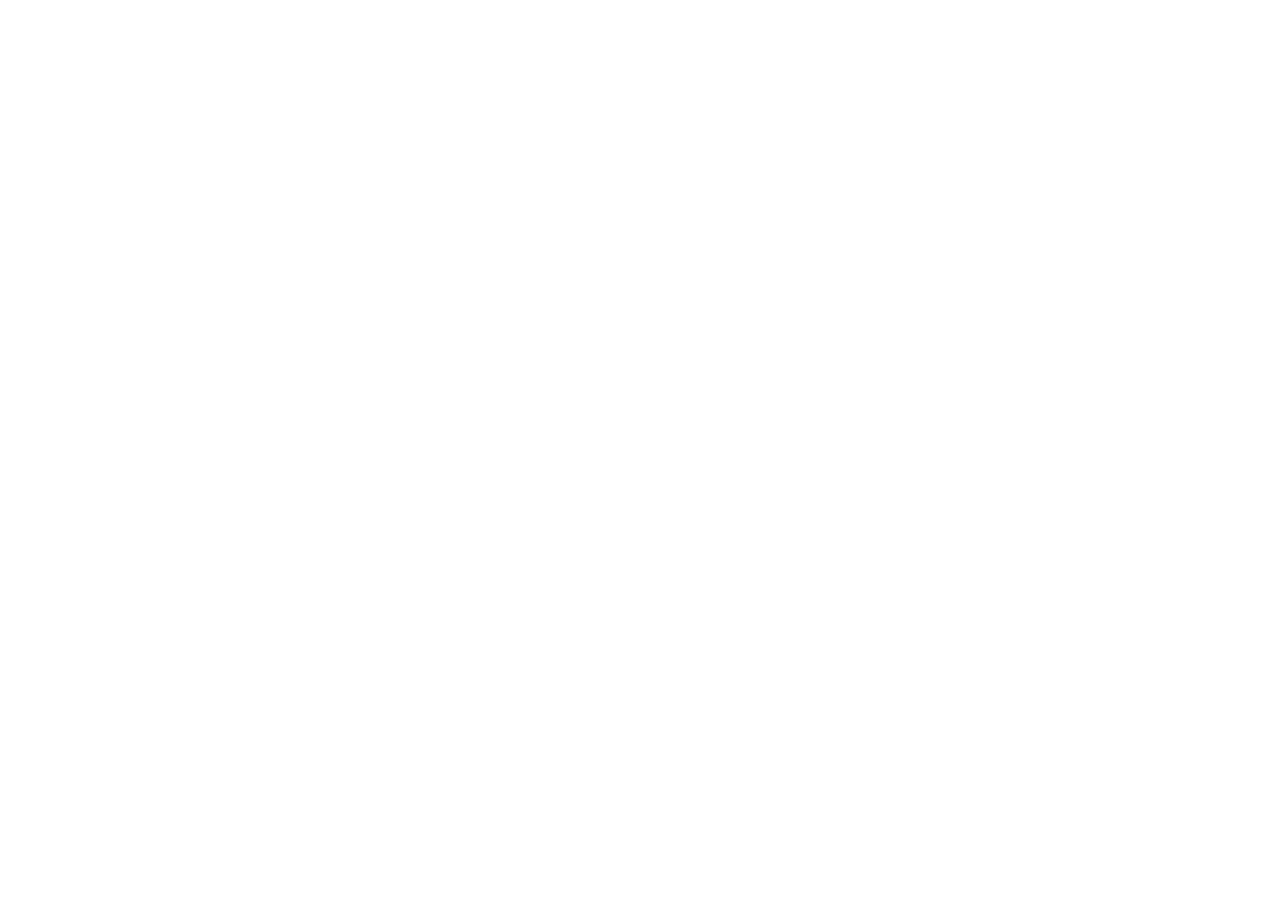
==== index.html @ 57c8b22a "initial commit" ====
<!DOCTYPE html>
<html>
<head>
  <meta charset="utf-8" />
  <meta http-equiv="X-UA-Compatible" content="IE=edge">
  <title>Mega Travel</title>
  <meta name="viewport" content="width=device-width, initial-scale=1">
  <link rel="stylesheet" type="text/css" media="screen" href="main.css">
  <link rel="shortcut icon" href="img/logo.PNG" type="image/png">
  <script src="https://ajax.googleapis.com/ajax/libs/jquery/3.3.1/jquery.min.js"></script>
  <script src="https://maxcdn.bootstrapcdn.com/bootstrap/3.3.7/js/bootstrap.min.js"></script>
</head>
<body>
  
</body>
</html>
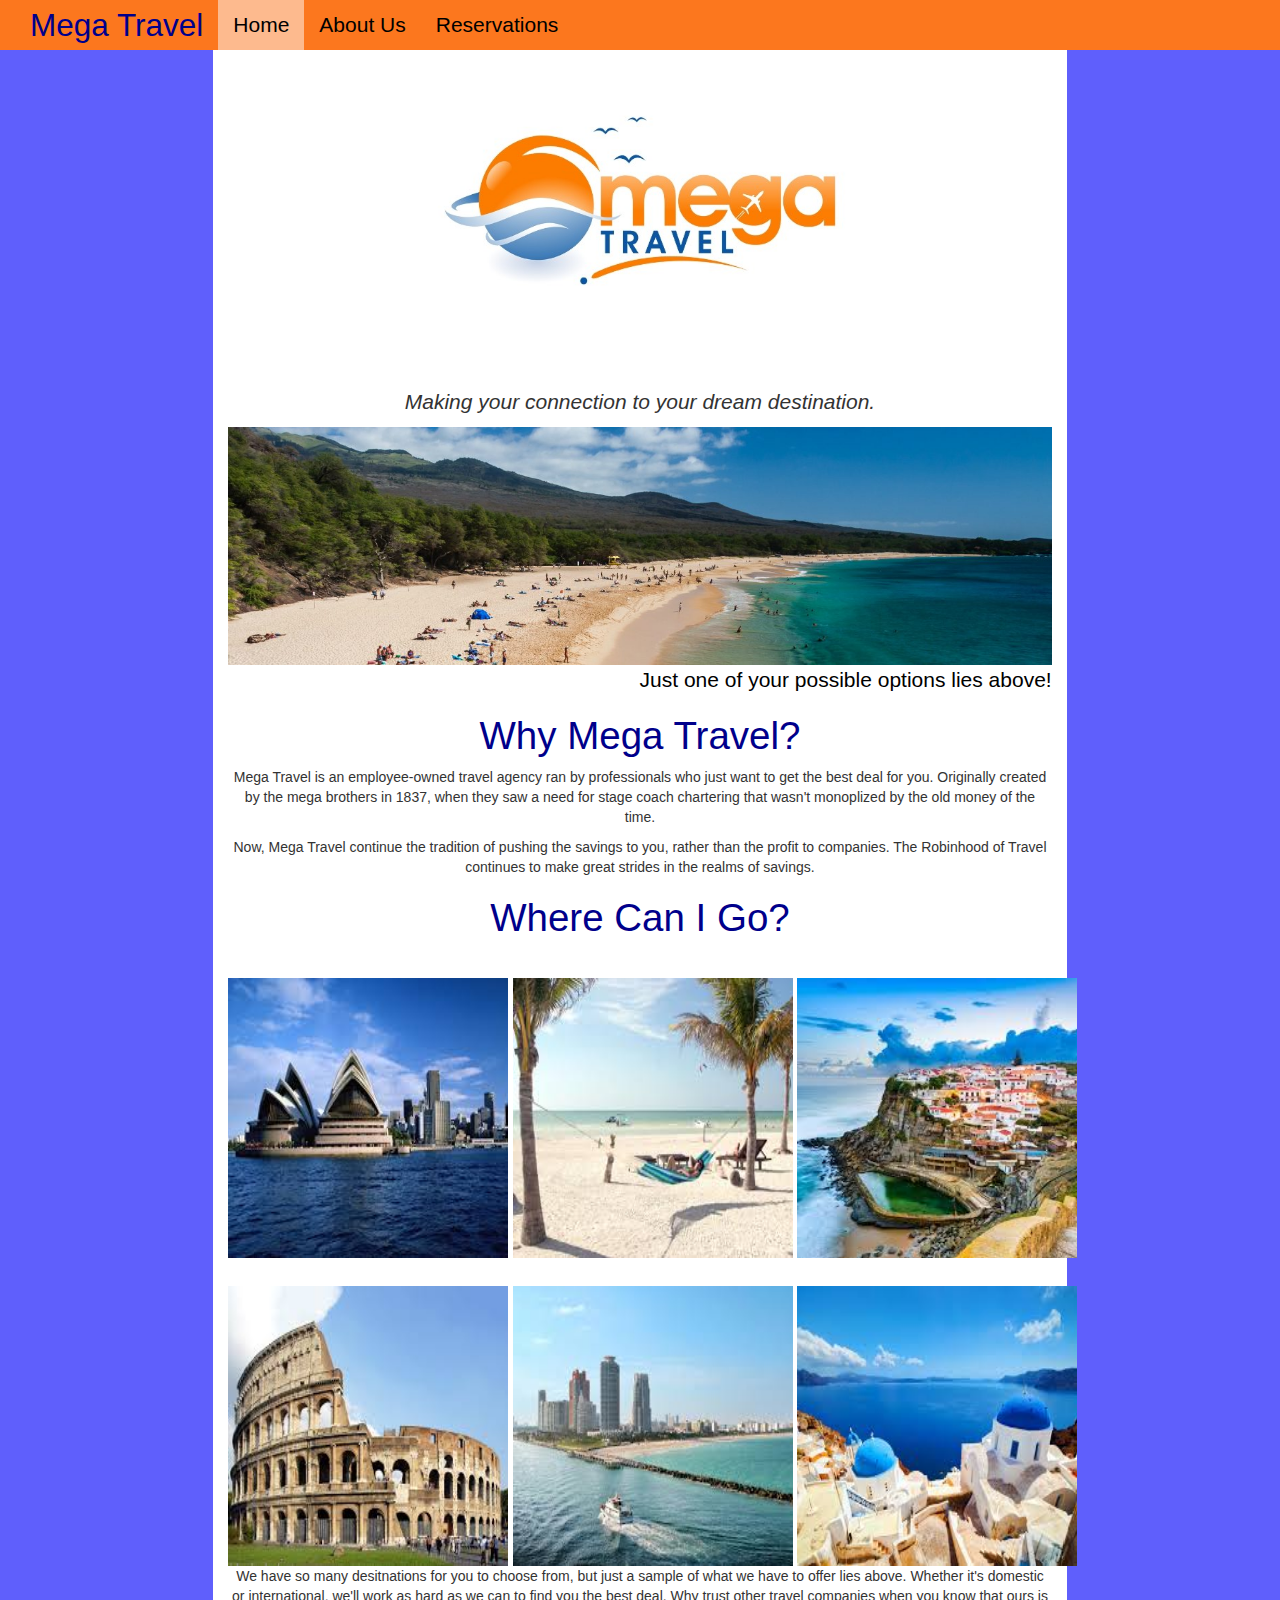
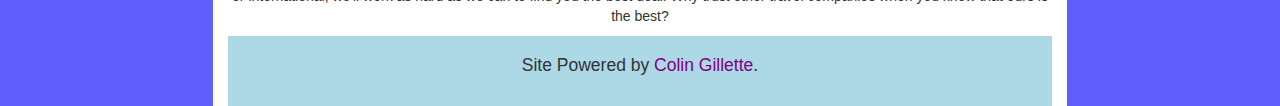
==== commit 773bc59d: "homepage" ====
--- a/index.html
+++ b/index.html
@@ -5,12 +5,106 @@
   <meta http-equiv="X-UA-Compatible" content="IE=edge">
   <title>Mega Travel</title>
   <meta name="viewport" content="width=device-width, initial-scale=1">
-  <link rel="stylesheet" type="text/css" media="screen" href="main.css">
+  <link rel="stylesheet" type="text/css" media="screen" href="styles/main.css">
+  <link rel="stylesheet" type="text/css" media="screen" href="styles/footer.css">
+  <link rel="stylesheet" type="text/css" media="screen" href="styles/nav.css">
   <link rel="shortcut icon" href="img/logo.PNG" type="image/png">
+  <link rel="stylesheet" href="https://maxcdn.bootstrapcdn.com/bootstrap/3.4.0/css/bootstrap.min.css">
   <script src="https://ajax.googleapis.com/ajax/libs/jquery/3.3.1/jquery.min.js"></script>
-  <script src="https://maxcdn.bootstrapcdn.com/bootstrap/3.3.7/js/bootstrap.min.js"></script>
+  <script src="https://maxcdn.bootstrapcdn.com/bootstrap/3.4.0/js/bootstrap.min.js"></script>
 </head>
 <body>
-  
+  <!-- Navbar -->
+  <nav id="main-nav" class="navbar-nav navbar-default navbar-fixed-top">
+    <div id="navbar" class="container-fluid">
+      <div class="navbar-header">
+        <button type="button" class="navbar-toggle" data-toggle="collapse" data-target="#myNavbar">
+          <span class="icon-bar"></span>
+          <span class="icon-bar"></span>
+          <span class="icon-bar"></span> 
+        </button>
+        <a id="brand" class="navbar-brand" href="#">Mega Travel</a>
+      </div>
+      <div class="collapse navbar-collapse" id="myNavbar">
+        <ul class="nav navbar-nav">
+          <li id="light-active"><a href="index.html" style="color: black">Home</a></li>
+          <li class="hover-active"><a href="about.html" style="color: black">About Us</a></li>
+          <li class="hover-active"><a href="reservations.html" style="color: black">Reservations</a></li>
+        </ul>
+      </div>
+    </div>
+  </nav>
+
+  <!-- Main Page -->
+  <div class="col-sm-2"></div>
+
+  <div class="col-sm-8 background-white">
+    <div class="text-center">
+      <!-- header -->
+      <div class="header">
+        <img class="header-logo" src="img/large-logo.jpg" alt="mega travel agency">
+        <p class="tagline"><i>Making your connection to your dream destination.</i></p>
+      </div>
+
+      <!-- Body -->
+      <div class="body">
+        <figure>
+          <img id="home-banner" src="img/home-banner.jpg" alt="possible desitnation">
+          <figcaption class="caption-right">Just one of your possible options lies above!</figcaption>
+        </figure>
+
+        <h2 class="section-header">Why Mega Travel?</h2>
+        <p class="body-text">
+          Mega Travel is an employee-owned travel agency ran by professionals who just want to get the best deal for you. 
+          Originally created by the mega brothers in 1837, when they saw a need for stage coach chartering that wasn't monoplized
+          by the old money of the time.
+        </p>
+        <p class="body-text">
+          Now, Mega Travel continue the tradition of pushing the savings to you, rather than the profit to companies. The Robinhood of
+          Travel continues to make great strides in the realms of savings.
+        </p>
+
+        <h2 class="section-header">Where Can I Go?</h2>
+        <div class="row text-center">
+          <div class="col-sm-4">
+              <figure class="tile-fig">
+                <img src="img/sydney.jpg" alt="Sydney Opera House, Australia" class="tile-img">
+              </figure>
+              <figure class="tile-fig">
+                <img src="img/rome.jpg" alt="Rome, Italy" class="tile-img">
+              </figure>
+          </div>
+          <div class="col-sm-4">
+            <figure class="tile-fig">
+              <img src="img/beach-hammock.jpg" alt="beach hammock" class="tile-img">
+            </figure>
+            <figure class="tile-fig">
+              <img src="img/ft-lauderdale.jpg" alt="Ft. Lauderdale" class="tile-img">
+            </figure>
+          </div>             
+          <div class="col-sm-4">
+            <figure class="tile-fig">
+              <img src="img/hill-town.jpg" alt="A town on a hill" class="tile-img">
+            </figure>
+            <figure class="tile-fig">
+              <img src="img/meikenos.jpg" alt="Meikenos, Greece" class="tile-img">
+            </figure>
+          </div>
+        </div>
+        <p class="body-text">
+          We have so many desitnations for you to choose from, but just a sample of what we have to offer lies above. Whether it's domestic
+          or international, we'll work as hard as we can to find you the best deal. Why trust other travel companies when you know that ours
+          is the best?
+        </p>
+      </div>
+    </div>
+
+    <div class="footer text-center">
+      <footer>
+          <p class="footer-text">Site Powered by <a id="cg-link" href="https://github.com/colingillette" target="_blank">Colin Gillette</a>.</p>
+        </footer>
+    </div>
+  </div>
+  <div class="col-sm-2"></div>
 </body>
 </html>--- a/styles/main.css
+++ b/styles/main.css
@@ -0,0 +1,44 @@
+.background-white {
+    background-color: white;
+}
+
+.caption-right {
+    color: black;
+    text-align: right;
+    font-size: 1.5em;
+}
+
+.header-logo {
+    margin-top: 1em;
+    width: 60%;
+}
+
+#home-banner {
+    width: 100%;
+}
+
+html {
+    background-color: rgb(95, 95, 252);
+}
+
+.figure-holder {
+    margin: auto;
+}
+
+.section-header {
+    color: darkblue;
+    font-size: 2.75em;
+}
+
+.tagline {
+    font-size: 1.5em;
+}
+
+.tile-fig {
+    margin-top: 2em;
+}
+
+.tile-img {
+    width: 20em;
+    height: 20em;
+}--- a/styles/footer.css
+++ b/styles/footer.css
@@ -0,0 +1,14 @@
+#cg-link {
+    color: purple;
+}
+
+footer {
+    background-color: lightblue;
+    height: 5em;
+    width: 100%;
+}
+
+.footer-text {
+    font-size: 1.25em;
+    padding-top: 1em;
+}--- a/styles/nav.css
+++ b/styles/nav.css
@@ -0,0 +1,25 @@
+#brand {
+    font-size: 1.5em;
+    color: darkblue;
+}
+
+.hover-active:hover {
+    background-color: rgb(253, 186, 142);
+}
+
+li:hover, .navbar-brand:hover {
+    font-weight: bold;
+}
+
+#light-active {
+    background-color: rgb(253, 186, 142);
+}
+
+#main-nav {
+    margin-top: 0px;
+}
+
+#navbar {
+    background-color: rgb(252, 119, 30);
+    font-size: 1.5em;
+}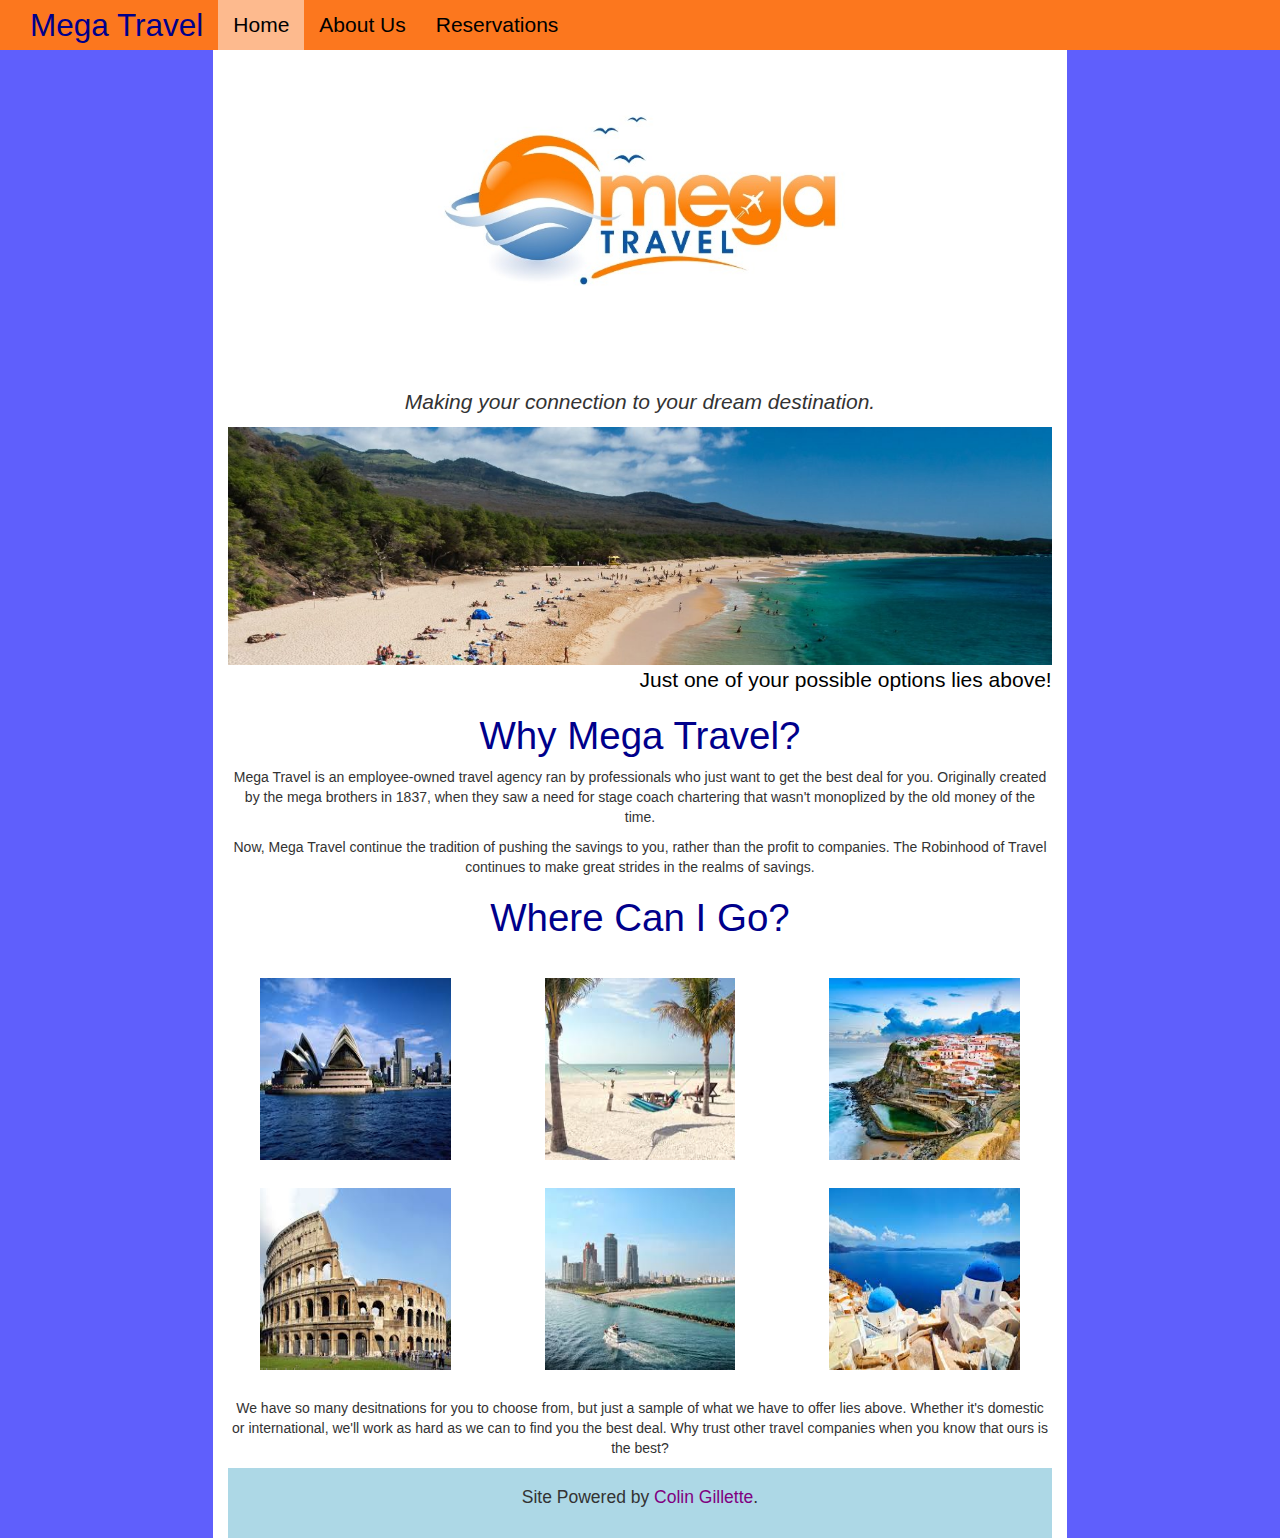
==== commit 34f107e4: "debug" ====
--- a/index.html
+++ b/index.html
@@ -23,7 +23,7 @@
           <span class="icon-bar"></span>
           <span class="icon-bar"></span> 
         </button>
-        <a id="brand" class="navbar-brand" href="#">Mega Travel</a>
+        <a id="brand" class="navbar-brand" href="index.html">Mega Travel</a>
       </div>
       <div class="collapse navbar-collapse" id="myNavbar">
         <ul class="nav navbar-nav">
@@ -65,7 +65,7 @@
         </p>
 
         <h2 class="section-header">Where Can I Go?</h2>
-        <div class="row text-center">
+        <div id="tiles" class="row text-center">
           <div class="col-sm-4">
               <figure class="tile-fig">
                 <img src="img/sydney.jpg" alt="Sydney Opera House, Australia" class="tile-img">
--- a/styles/main.css
+++ b/styles/main.css
@@ -1,5 +1,13 @@
 .background-white {
     background-color: white;
+}
+
+.button-submit {
+    width: 12em;
+    height: 3em;
+    border-radius: 10em;
+    background-color: rgb(252, 119, 30);
+    border-color: darkblue;
 }
 
 .caption-right {
@@ -8,9 +16,26 @@
     font-size: 1.5em;
 }
 
+form {
+    margin-top: 3em;
+}
+
 .header-logo {
     margin-top: 1em;
     width: 60%;
+}
+
+.history-header {
+    color: darkblue;
+    margin-bottom: 3em;
+    padding-bottom: 1em;
+    padding-top: 1em;
+    border: 5px solid darkblue;
+}
+
+.history-text {
+    font-size: 1.25em;
+    margin-bottom: 2em;
 }
 
 #home-banner {
@@ -25,6 +50,26 @@
     margin: auto;
 }
 
+legend {
+    color: black;
+    font-weight: bold;
+}
+
+.main-column {
+    margin-top: 5em;
+    text-align: center;
+}
+
+.reservation {
+    margin-top: 3em;
+}
+
+.reservation-header {
+    color: darkblue;
+    font-size: 4em;
+    font-weight: bolder;
+}
+
 .section-header {
     color: darkblue;
     font-size: 2.75em;
@@ -34,11 +79,59 @@
     font-size: 1.5em;
 }
 
+.team-caption {
+    font-size: 1.25em;
+    color: black;
+}
+
+.team-column {
+    margin-top: 5em;
+    border: 3px black solid;
+}
+
+.team-desc {
+    padding-top: 2em;
+    width: 80%;
+    text-align: center;
+    margin: auto;
+}
+
+.team-header {
+    color: darkblue;
+    text-align: center;
+}
+
+.team-photo {
+    width: 80%;
+    margin: auto;
+}
+
+.team-slot {
+    border: 1px solid black;
+    margin-top: 5em;
+    text-align: center;
+}
+
+#tiles {
+    margin-bottom: 2em;
+}
+
 .tile-fig {
     margin-top: 2em;
 }
 
 .tile-img {
-    width: 20em;
-    height: 20em;
+    width: 75%;
+}
+
+@media only screen and (max-width: 600px) {
+    .tile-img {
+        height: 10em;
+    }
+}
+
+@media only screen and (min-width: 601px) {
+    .tile-img {
+        height: 13em;
+    }
 }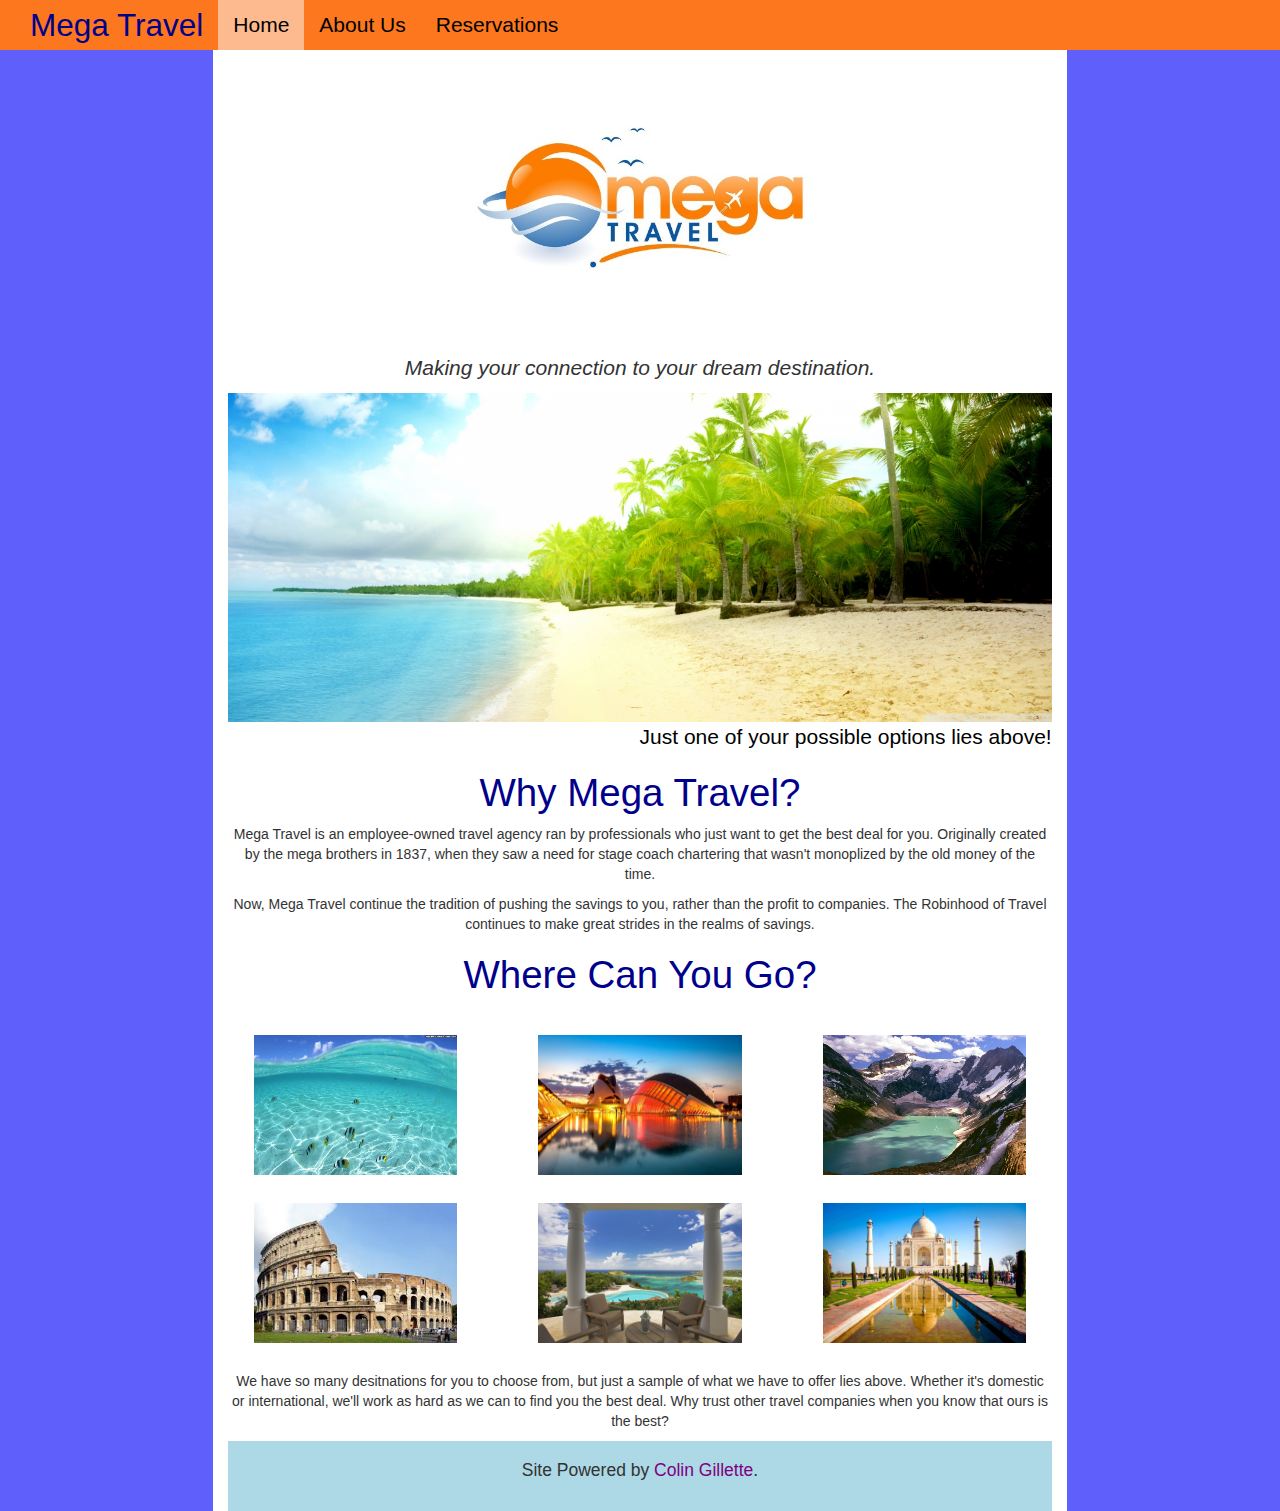
==== commit 7af5cb76: "final push for part 1" ====
--- a/index.html
+++ b/index.html
@@ -49,7 +49,7 @@
       <!-- Body -->
       <div class="body">
         <figure>
-          <img id="home-banner" src="img/home-banner.jpg" alt="possible desitnation">
+          <img id="home-banner" src="img/beach-wallpaper.jpg" alt="possible desitnation">
           <figcaption class="caption-right">Just one of your possible options lies above!</figcaption>
         </figure>
 
@@ -64,11 +64,11 @@
           Travel continues to make great strides in the realms of savings.
         </p>
 
-        <h2 class="section-header">Where Can I Go?</h2>
+        <h2 class="section-header">Where Can You Go?</h2>
         <div id="tiles" class="row text-center">
           <div class="col-sm-4">
               <figure class="tile-fig">
-                <img src="img/sydney.jpg" alt="Sydney Opera House, Australia" class="tile-img">
+                <img src="img/fish.jpg" alt="Tropical fish" class="tile-img">
               </figure>
               <figure class="tile-fig">
                 <img src="img/rome.jpg" alt="Rome, Italy" class="tile-img">
@@ -76,18 +76,18 @@
           </div>
           <div class="col-sm-4">
             <figure class="tile-fig">
-              <img src="img/beach-hammock.jpg" alt="beach hammock" class="tile-img">
+              <img src="img/spain.jpg" alt="Spain" class="tile-img">
             </figure>
             <figure class="tile-fig">
-              <img src="img/ft-lauderdale.jpg" alt="Ft. Lauderdale" class="tile-img">
+              <img src="img/greece.jpg" alt="Greek Patio" class="tile-img">
             </figure>
           </div>             
           <div class="col-sm-4">
             <figure class="tile-fig">
-              <img src="img/hill-town.jpg" alt="A town on a hill" class="tile-img">
+              <img src="img/fjord.jpg" alt="Colombian Fjord" class="tile-img">
             </figure>
             <figure class="tile-fig">
-              <img src="img/meikenos.jpg" alt="Meikenos, Greece" class="tile-img">
+              <img src="img/taj.jpg" alt="The Taj Mahal" class="tile-img">
             </figure>
           </div>
         </div>
--- a/styles/main.css
+++ b/styles/main.css
@@ -21,8 +21,8 @@
 }
 
 .header-logo {
-    margin-top: 1em;
-    width: 60%;
+    margin-top: 3em;
+    width: 50%;
 }
 
 .history-header {
@@ -40,6 +40,7 @@
 
 #home-banner {
     width: 100%;
+    margin: auto;
 }
 
 html {
@@ -61,7 +62,7 @@
 }
 
 .reservation {
-    margin-top: 3em;
+    margin-top: 2em;
 }
 
 .reservation-header {
@@ -120,18 +121,44 @@
     margin-top: 2em;
 }
 
-.tile-img {
-    width: 75%;
+@media only screen and (max-width: 700px) {
+    .tile-img {
+        width: 80%;
+        height: 4em;
+    }
 }
 
-@media only screen and (max-width: 600px) {
+@media only screen and (max-width: 800px) {
     .tile-img {
+        width: 80%;
+        height: 2em;
+    }
+}
+
+@media only screen and (max-width: 900px) {
+    .tile-img {
+        width: 80%;
+        height: 4em;
+    }
+}
+
+@media only screen and (max-width: 1100px) {
+    .tile-img {
+        width: 80%;
+        height: 7em;;
+    }
+}
+
+@media only screen and (max-width: 1800px) {
+    .tile-img {
+        width: 80%;
         height: 10em;
     }
 }
 
-@media only screen and (min-width: 601px) {
+@media only screen and (min-width: 1801px) {
     .tile-img {
-        height: 13em;
+        width: 80%;
+        height: 18em;
     }
 }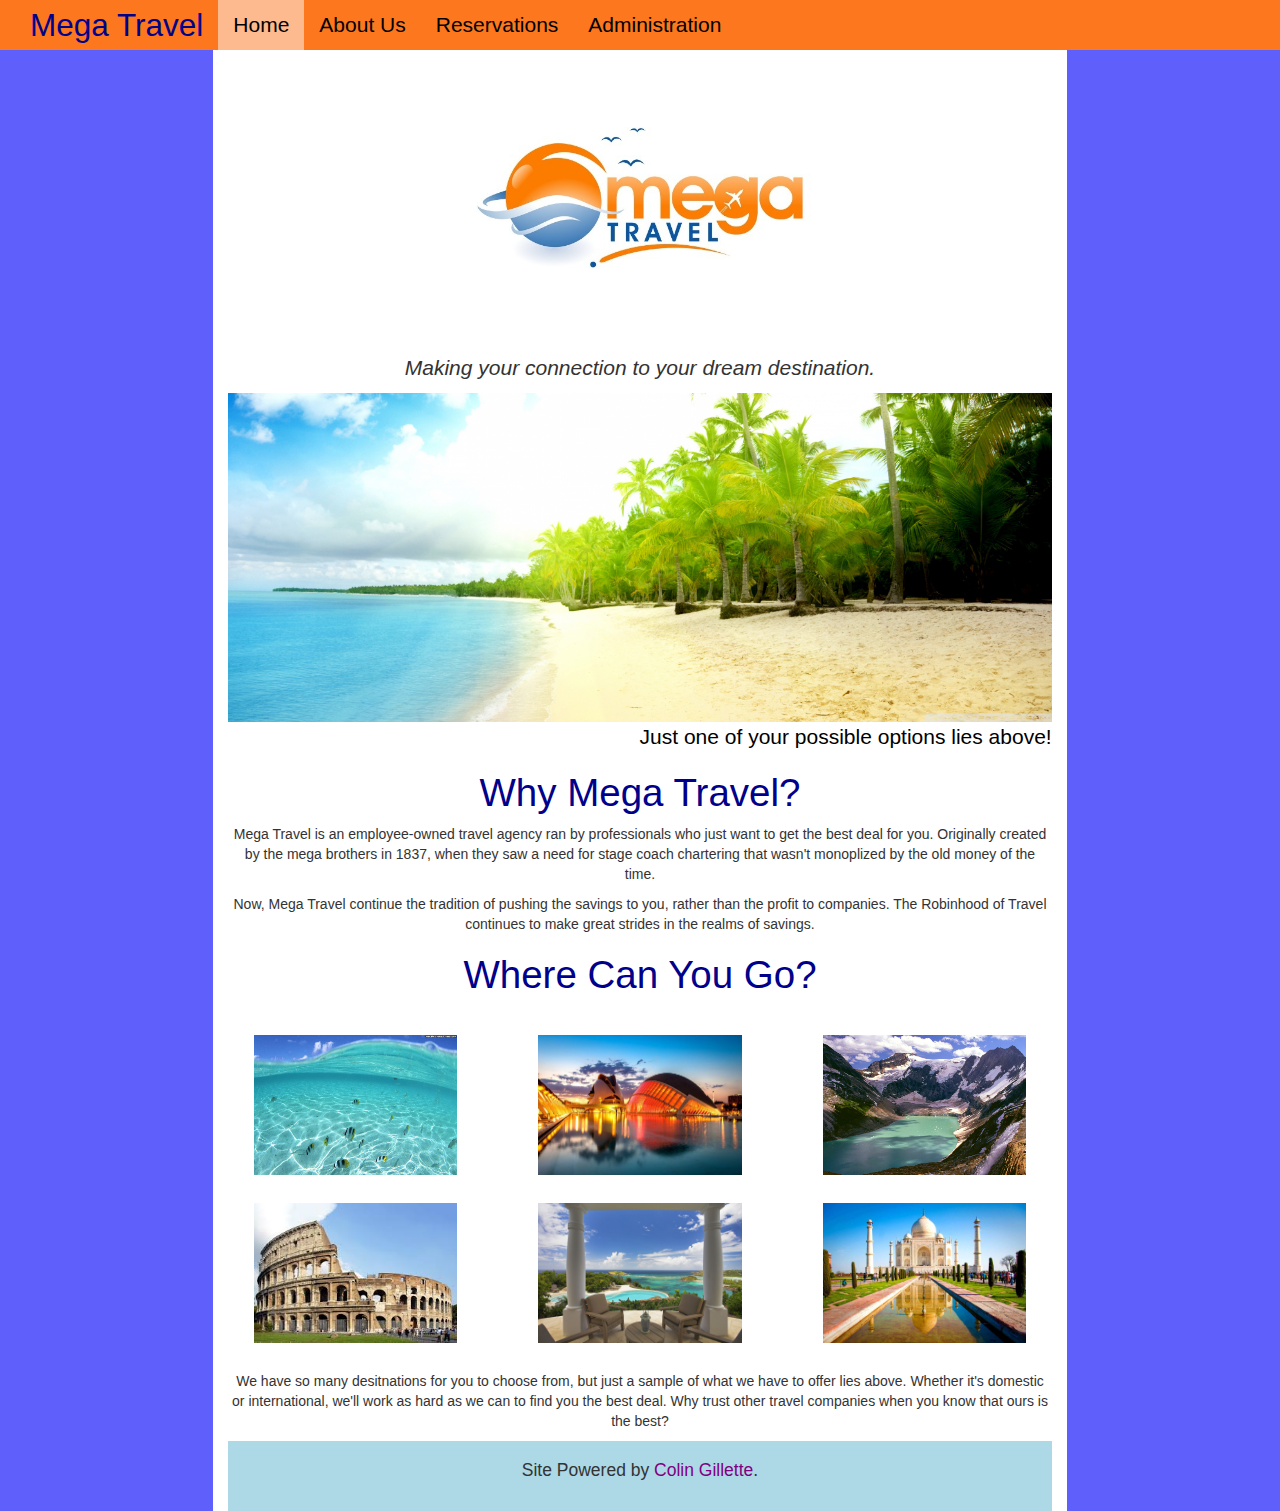
==== commit 16159a2e: "fix nav bar" ====
--- a/index.html
+++ b/index.html
@@ -30,6 +30,7 @@
           <li id="light-active"><a href="index.html" style="color: black">Home</a></li>
           <li class="hover-active"><a href="about.html" style="color: black">About Us</a></li>
           <li class="hover-active"><a href="reservations.html" style="color: black">Reservations</a></li>
+          <li class="hover-active"><a href="admin.php" style="color: black">Administration</a></li>
         </ul>
       </div>
     </div>
--- a/styles/main.css
+++ b/styles/main.css
@@ -2,18 +2,42 @@
     background-color: white;
 }
 
+.button-reset {
+    background-color: white;
+    border-color: darkblue;
+    border-radius: 10em;
+    font-size: 1.75em;
+    margin-top: 1em;
+    padding-left: .5em;
+    padding-right: .5em;
+}
+
+.button-reset:hover {
+    background-color: lightcoral;
+}
+
 .button-submit {
-    width: 12em;
-    height: 3em;
     border-radius: 10em;
     background-color: rgb(252, 119, 30);
     border-color: darkblue;
+    font-size: 1.75em;
+    margin-top: 1em;
+    padding-left: 1.25em;
+    padding-right: 1.25em;
+}
+
+.button-submit:hover {
+    background-color: rgb(253, 186, 142);
 }
 
 .caption-right {
     color: black;
     text-align: right;
     font-size: 1.5em;
+}
+
+.failure-header {
+    color: rgb(252, 119, 30);
 }
 
 form {
